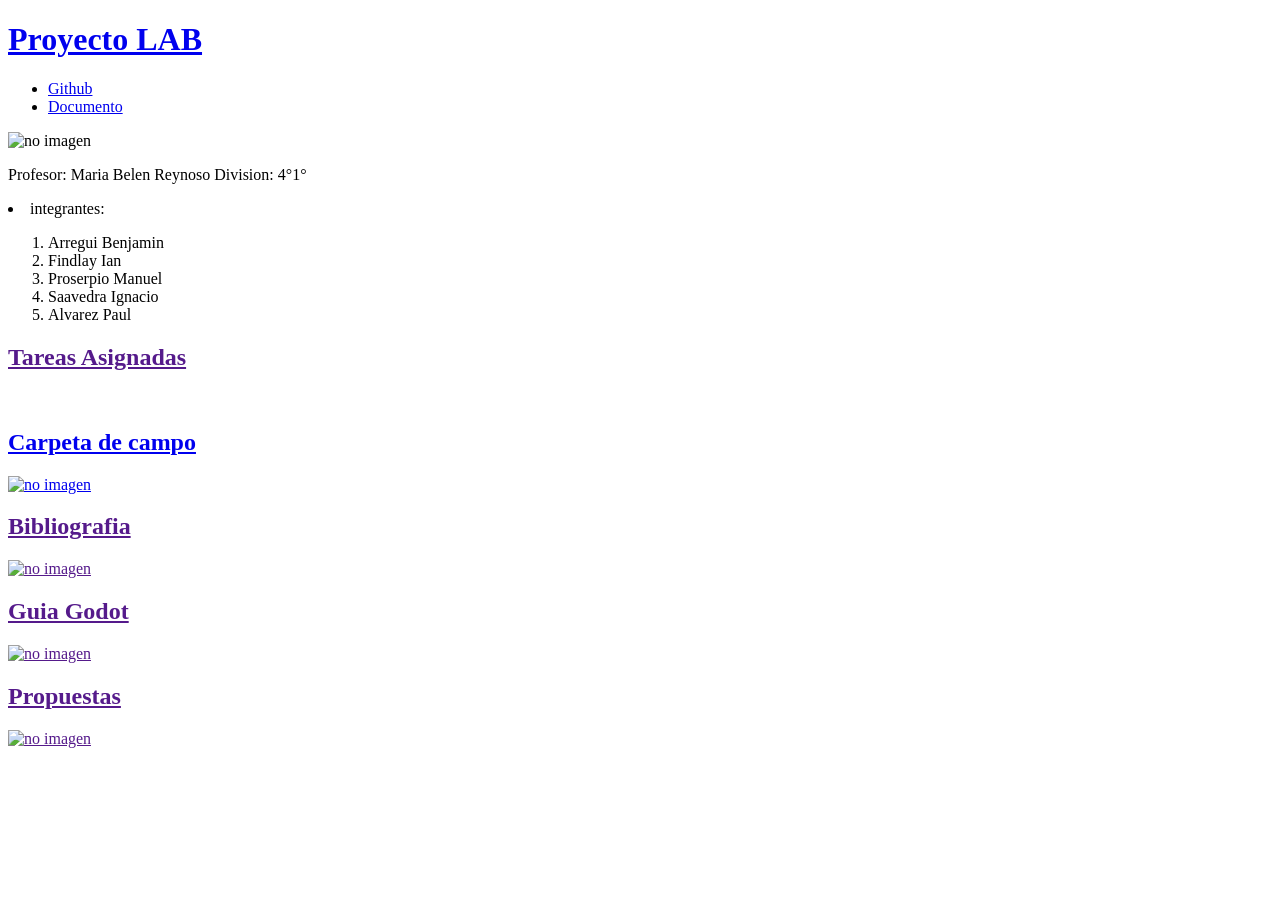
==== index.html @ d30da33b "Create index.html" ====
<!DOCTYPE html>
<html lang="es">
<head>
    <meta charset="UTF-8">
    <link rel="stylesheet" href="style.css">
    <meta name="viewport" content="width=device-width, initial-scale=1.0">
    <title>proyecto LAB</title>
</head>
<body>
    <header class="content">
        <a href="proyecto.html">
            <h1>Proyecto LAB</h1>
        </a>
        <ul>
            <li>
                <a href="https://github.com/ianfind38-cyber/Juego35.git" target="_blank">Github</a>
            </li>
            <li>
                <a href="https://docs.google.com/document/d/1GFsjViJiPnZ1obTiey-AY4Ti4-jejEsQxB0f-Myzk28/edit?usp=sharing" class="document" target="_blank">Documento</a>
            </li>
        </ul>
        <img src="descarga.jpg" alt="no imagen">
        <p class="a"> Profesor: Maria Belen Reynoso 
            Division: 4°1°
        </p>
        <li class="li44">integrantes:</li>
        <ol class="ol">
            <li>Arregui Benjamin</li>
            <li>Findlay Ian</li>
            <li>Proserpio Manuel</li>
            <li>Saavedra Ignacio</li>
            <li>Alvarez Paul</li>
        </ol>
    </header>
    <main class="ian">
        <a href="">
            <h2>Tareas Asignadas</h2>
            <img src="" alt="">
        </a>
        <a href="proyecto_carpetadecampo.html">
            <h2>Carpeta de campo</h2>
            <img src="carpeta de campo.png" alt="no imagen" class="carpeta">
        </a>
        <a href="">
            <h2>Bibliografia</h2>
            <img src="bibliografia.jpg" alt="no imagen" class="bibliografia">
        </a>
        <a href="">
            <h2>Guia Godot</h2>
            <img src="godotpararetra.jpg" alt="no imagen" class="godot">
        </a>
        <a href="">
            <h2>Propuestas</h2>
            <img src="propuestas.png" alt="no imagen" class="propuestas">
        </a>
    </main>
</body>
</html>
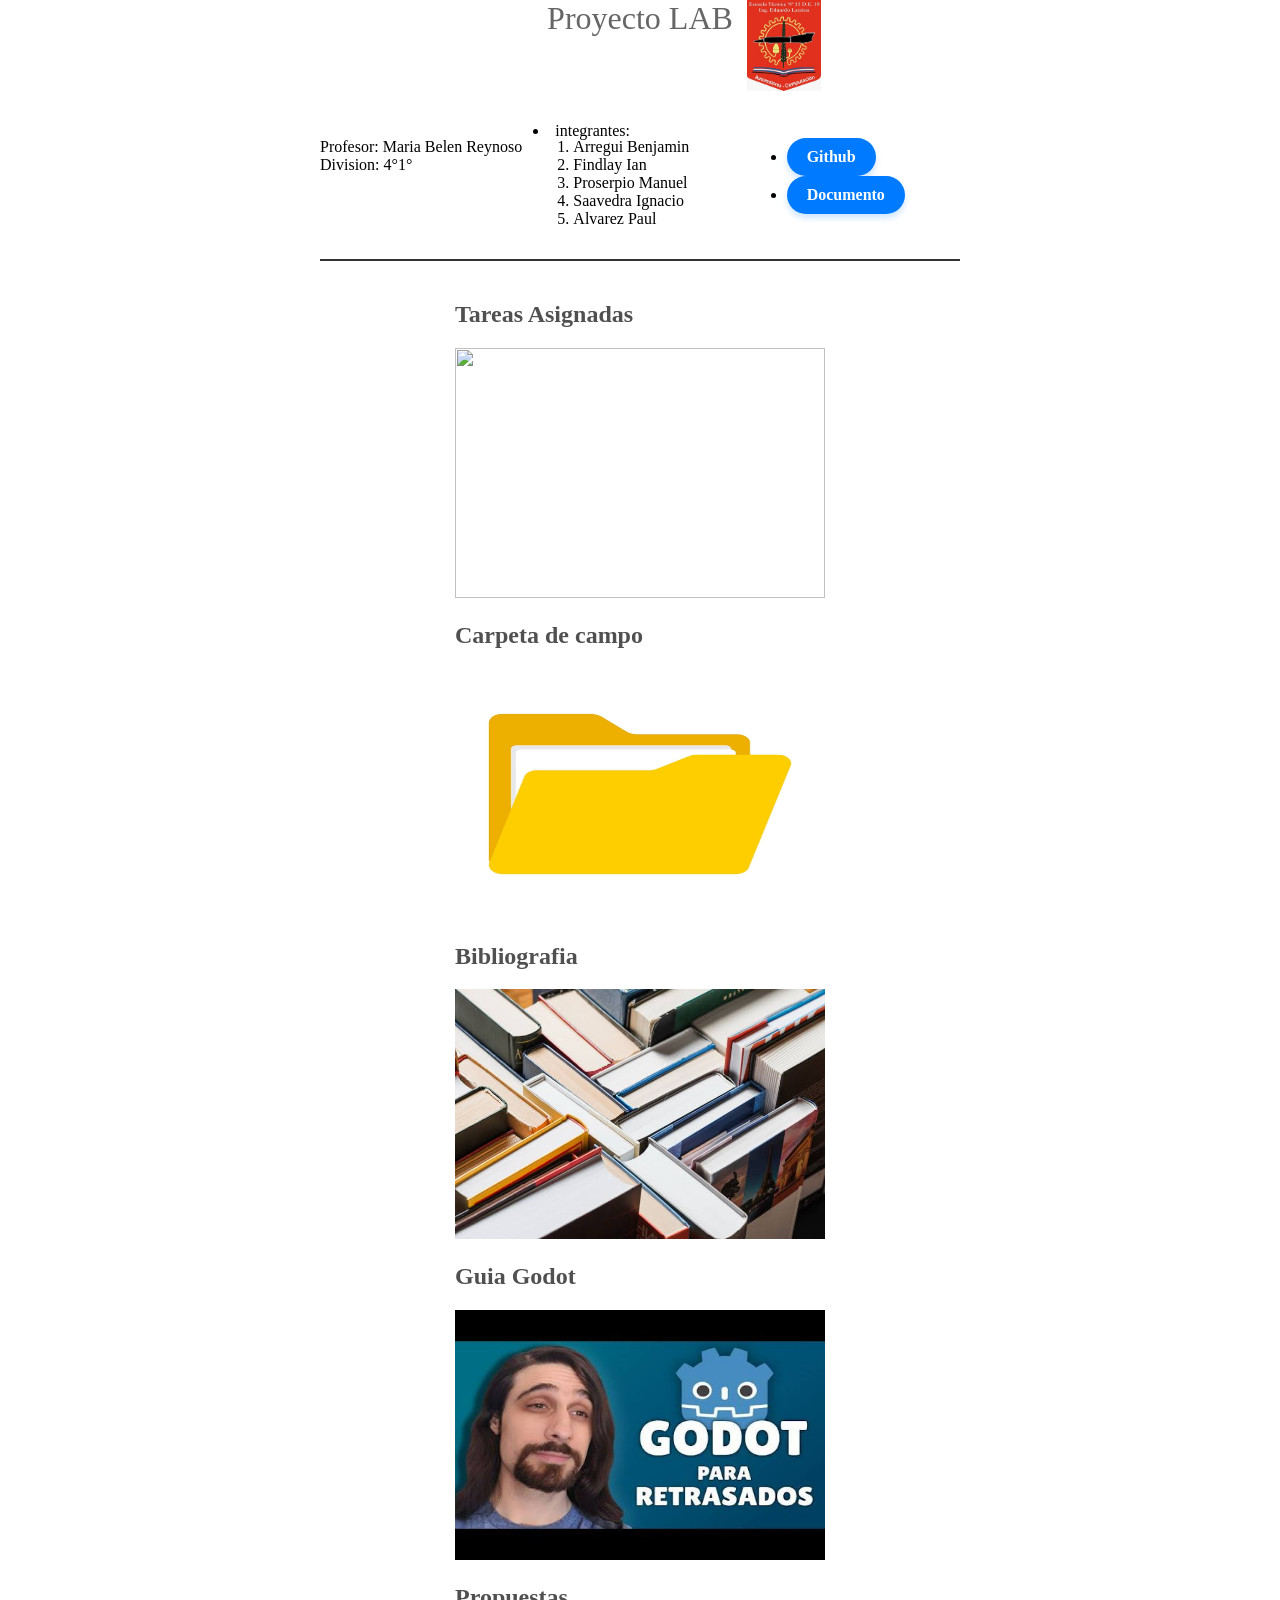
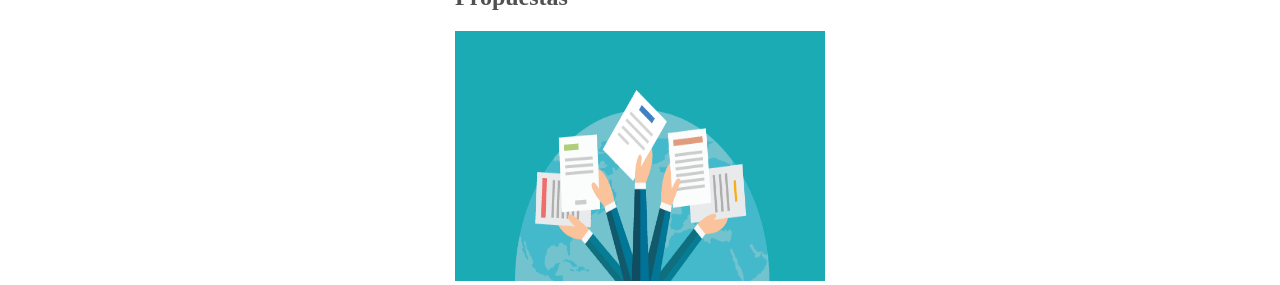
==== commit 0b144724: "Add files via upload" ====
--- a/index.html
+++ b/index.html
@@ -1,58 +1,56 @@
-<!DOCTYPE html>
-<html lang="es">
-<head>
-    <meta charset="UTF-8">
-    <link rel="stylesheet" href="style.css">
-    <meta name="viewport" content="width=device-width, initial-scale=1.0">
-    <title>proyecto LAB</title>
-</head>
-<body>
-    <header class="content">
-        <a href="proyecto.html">
-            <h1>Proyecto LAB</h1>
-        </a>
-        <ul>
-            <li>
-                <a href="https://github.com/ianfind38-cyber/Juego35.git" target="_blank">Github</a>
-            </li>
-            <li>
-                <a href="https://docs.google.com/document/d/1GFsjViJiPnZ1obTiey-AY4Ti4-jejEsQxB0f-Myzk28/edit?usp=sharing" class="document" target="_blank">Documento</a>
-            </li>
-        </ul>
-        <img src="descarga.jpg" alt="no imagen">
-        <p class="a"> Profesor: Maria Belen Reynoso 
-            Division: 4°1°
-        </p>
-        <li class="li44">integrantes:</li>
-        <ol class="ol">
-            <li>Arregui Benjamin</li>
-            <li>Findlay Ian</li>
-            <li>Proserpio Manuel</li>
-            <li>Saavedra Ignacio</li>
-            <li>Alvarez Paul</li>
-        </ol>
-    </header>
-    <main class="ian">
-        <a href="">
-            <h2>Tareas Asignadas</h2>
-            <img src="" alt="">
-        </a>
-        <a href="proyecto_carpetadecampo.html">
-            <h2>Carpeta de campo</h2>
-            <img src="carpeta de campo.png" alt="no imagen" class="carpeta">
-        </a>
-        <a href="">
-            <h2>Bibliografia</h2>
-            <img src="bibliografia.jpg" alt="no imagen" class="bibliografia">
-        </a>
-        <a href="">
-            <h2>Guia Godot</h2>
-            <img src="godotpararetra.jpg" alt="no imagen" class="godot">
-        </a>
-        <a href="">
-            <h2>Propuestas</h2>
-            <img src="propuestas.png" alt="no imagen" class="propuestas">
-        </a>
-    </main>
-</body>
-</html>
+<!DOCTYPE html>
+<html lang="es">
+<head>
+    <meta charset="UTF-8">
+    <link rel="stylesheet" href="style.css">
+    <meta name="viewport" content="width=device-width, initial-scale=1.0">
+    <title>Proyecto LAB</title>
+</head>
+<body>
+    <header class="content">
+        <a href="index.html" class="titulo">Proyecto LAB</a>
+        <ul>
+            <li>
+                <a class="boton" href="https://github.com/ianfind38-cyber/Juego35.git" target="_blank">Github</a>
+            </li>
+            <li>
+                <a class="boton" href="https://docs.google.com/document/d/1GFsjViJiPnZ1obTiey-AY4Ti4-jejEsQxB0f-Myzk28/edit?usp=sharing" class="document" target="_blank">Documento</a>
+            </li>
+        </ul>
+        <img src="descarga.jpg" alt="no imagen">
+        <p class="a"> Profesor: Maria Belen Reynoso 
+            Division: 4°1°
+        </p>
+        <li class="li44">integrantes:</li>
+        <ol class="ol">
+            <li>Arregui Benjamin</li>
+            <li>Findlay Ian</li>
+            <li>Proserpio Manuel</li>
+            <li>Saavedra Ignacio</li>
+            <li>Alvarez Paul</li>
+        </ol>
+    </header>
+    <main class="ian">
+        <a href="proyecto6.html">
+            <h2>Tareas Asignadas</h2>
+            <img src="" alt="">
+        </a>
+        <a href="proyecto2.html">
+            <h2>Carpeta de campo</h2>
+            <img src="carpeta de campo.png" alt="no imagen" class="carpeta">
+        </a>
+        <a href="proyecto3.html">
+            <h2>Bibliografia</h2>
+            <img src="bibliografia.jpg" alt="no imagen" class="bibliografia">
+        </a>
+        <a href="proyecto5.html">
+            <h2>Guia Godot</h2>
+            <img src="godotpararetra.jpg" alt="no imagen" class="godot">
+        </a>
+        <a href="proyecto4.html">
+            <h2>Propuestas</h2>
+            <img src="propuestas.png" alt="no imagen" class="propuestas">
+        </a>
+    </main>
+</body>
+</html>
--- a/style.css
+++ b/style.css
@@ -0,0 +1,101 @@
+body {
+    width: 100%;
+    min-height: 100vh;
+    margin: 0;
+    display: flex;
+    flex-direction: column; 
+    align-items: center;
+    background-image: url('juego.png');
+    background-repeat: no-repeat;
+    background-size: cover;
+    background-position: center;
+    background-attachment: fixed;
+    min-height: 100vh;
+    margin: 0;
+}
+.content{
+    display: grid;
+    height: 30%;
+    width: 50%;
+    grid-template-columns: repeat(3, 1fr);
+    grid-template-rows: repeat(2, 1fr);
+    background-color: white;
+}
+.content .titulo {
+    font-size: 2rem;    
+    color:#666;          
+    text-decoration: none; 
+    text-align: center;
+    grid-row: 1;           
+    grid-column: 2;
+}
+.content a:hover {
+    text-align: center;
+    text-decoration: none;
+    font-size: 1rem;       
+    color: black;
+}
+.content a.titulo:hover {
+    font-size: 2rem;     
+    text-align: center;  
+    color: black;    
+    text-decoration: none;
+}
+.content ul{
+    grid-row: 2;
+    grid-column: 3;
+}
+.content img{
+    grid-row: 1;
+    grid-column: 3;
+    width: 35%;
+}
+.content p.a{
+    grid-row: 2;
+    grid-column: 1;
+}
+.content .li44{
+    grid-row: 2;
+    grid-column: 2;
+}
+.content .ol{
+    grid-row: 2;
+    grid-column: 2;
+}
+.ian{
+    width: 50%;
+    height: 50%;
+    flex-grow: 1;
+    display:flex;
+    flex-direction: column;
+    justify-content:center;
+    align-items:center; 
+    background-color: white;
+}
+a{
+    color: #999;
+    text-decoration: none;
+    color: #505050;
+}
+a img{
+    width: 370px;
+    height: 250px;
+}
+header.content {
+    border-bottom: 2px solid #333; 
+    padding-bottom: 15px;        
+    margin-bottom: 20px;           
+}
+.boton {
+    display: inline-block;
+    padding: 10px 20px;
+    background-color: #007bff; /* Azul moderno */
+    color: white;
+    text-decoration: none;
+    border-radius: 30px; /* Bordes completamente redondeados */
+    font-weight: bold;
+    box-shadow: 0 4px 6px rgba(0, 123, 255, 0.2);
+}
+.boton:hover {
+    background-color: #0056b3; /* Azul más oscuro al pasar el mouse */
+}
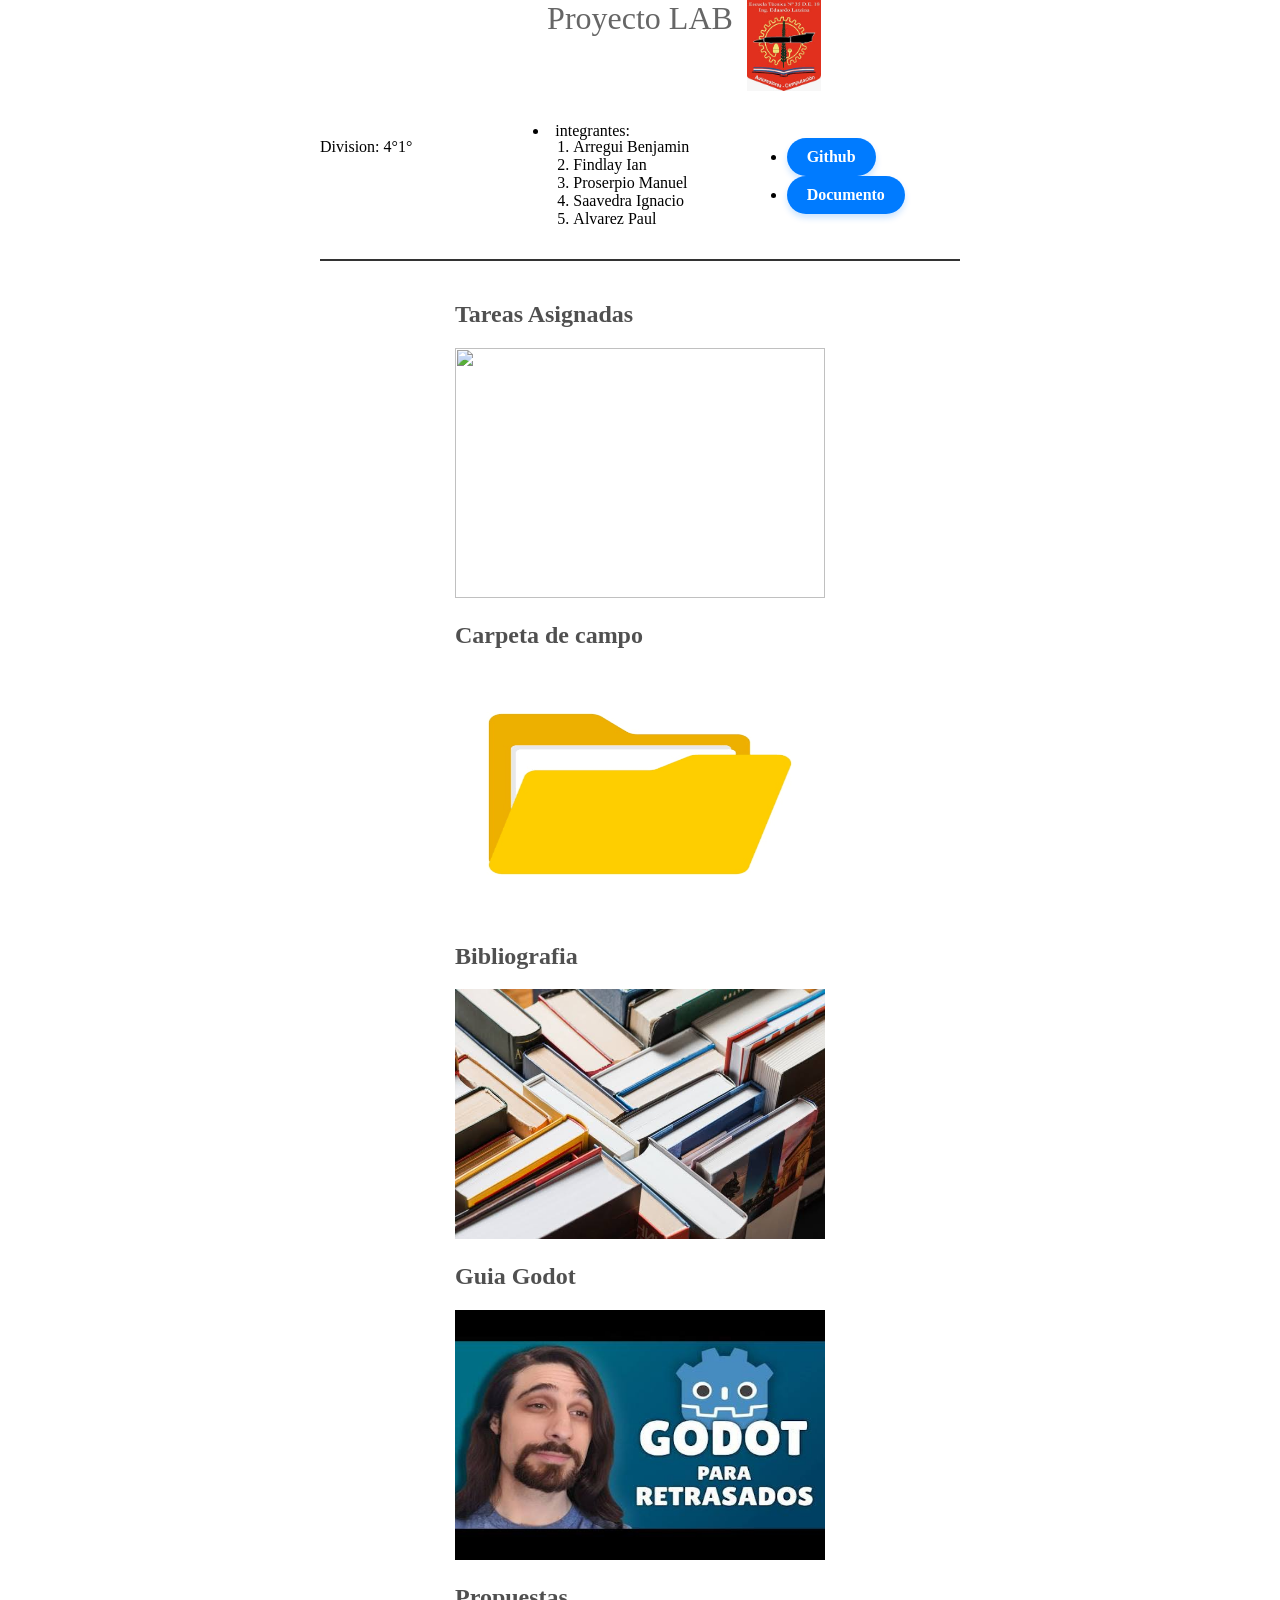
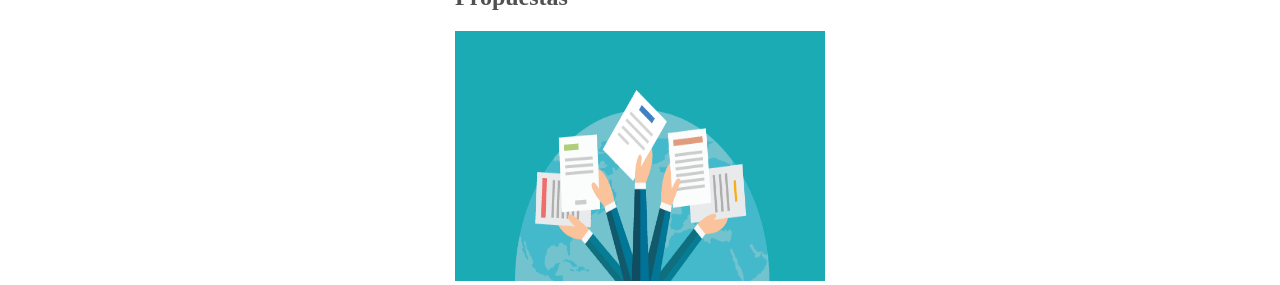
==== commit c5d558a6: "Update index.html" ====
--- a/index.html
+++ b/index.html
@@ -18,7 +18,7 @@
             </li>
         </ul>
         <img src="descarga.jpg" alt="no imagen">
-        <p class="a"> Profesor: Maria Belen Reynoso 
+        <p class="a">
             Division: 4°1°
         </p>
         <li class="li44">integrantes:</li>
@@ -53,4 +53,4 @@
         </a>
     </main>
 </body>
-</html>+</html>
